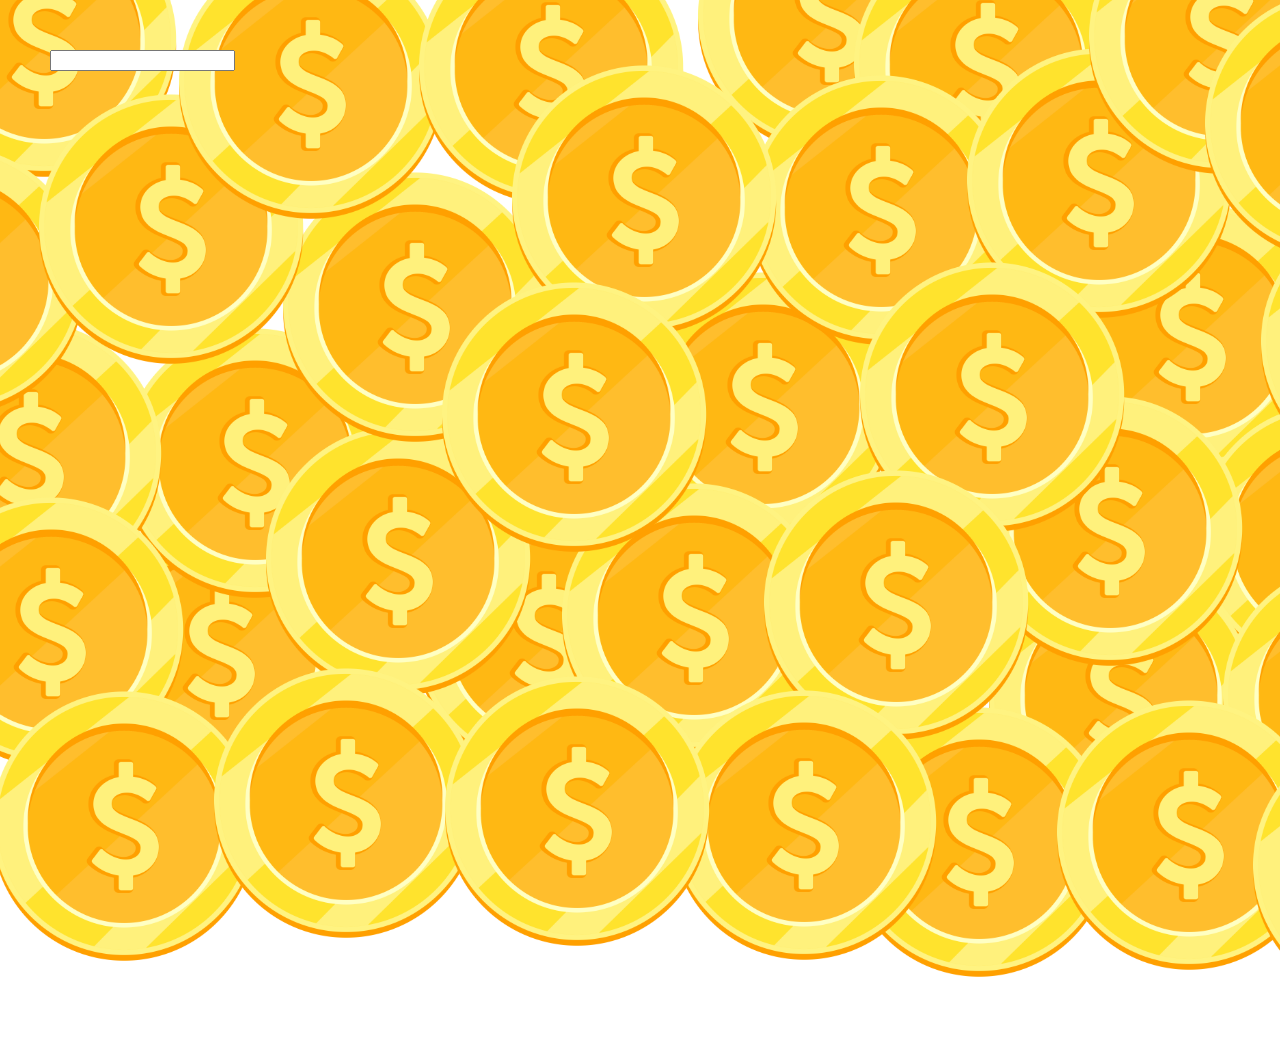
==== index.html @ 9cbcca0a "Get tancredis stuff up" ====
<!DOCTYPE html>
<html lang="en">
<head>
	<meta charset="UTF-8">
	<title>Tokens</title>
	<link rel="stylesheet" type="text/css" href="./assets/styles/style.css">
	<script type="text/javascript" src="./assets/scripts/packages/jquery.min.js"></script>
	<script type="text/javascript" src="./assets/scripts/packages/jquery-ui.min.js"></script>
	<script type="text/javascript" src="./assets/scripts/packages/anime.min.js"></script>
</head>
<body>
	<div class="container">

		<input id="input_text" type="text" name="lname">

		<h1 id="output_name" class="effect1"></h1>

		<video autoplay loop>
			<source src="./assets/videos/Liminal_Connection_Interview_lowQ.mp4" type="video/mp4">
		</video>
		<div class="tokensWrapper">
		<img src="./assets/images/token.png" alt="" class="token" id="1" style="z-index: 102; left: -4px; top: 54px;">
		<img src="./assets/images/token.png" alt="" class="token" id="2" style="z-index: 75; left: 519px; top: 443px;">
		<img src="./assets/images/token.png" alt="" class="token" id="3" style="z-index: 135; left: 1210px; top: 693px;">
		<img src="./assets/images/token.png" alt="" class="token" id="4" style="z-index: 98; left: 1275px; top: 321px;">
		<img src="./assets/images/token.png" alt="" class="token" id="5" style="z-index: 66; left: 1663px; top: 30px;">
		<img src="./assets/images/token.png" alt="" class="token" id="6" style="z-index: 114; left: 811px; top: -108px;">
		<img src="./assets/images/token.png" alt="" class="token" id="7" style="z-index: 65; left: -223px; top: 106px;">
		<img src="./assets/images/token.png" alt="" class="token" id="8" style="z-index: 96; left: 1657px; top: 414px;">
		<img src="./assets/images/token.png" alt="" class="token" id="9" style="z-index: 123; left: 1046px; top: -136px;">
		<img src="./assets/images/token.png" alt="" class="token" id="10" style="z-index: 56; left: 655px; top: -157px;">
		<img src="./assets/images/token.png" alt="" class="token" id="11" style="z-index: 126; left: 469px; top: 25px;">
		<img src="./assets/images/token.png" alt="" class="token" id="12" style="z-index: 54; left: -124px; top: 457px;">
		<img src="./assets/images/token.png" alt="" class="token" id="13" style="z-index: 103; left: 136px; top: -91px;">
		<img src="./assets/images/token.png" alt="" class="token" id="14" style="z-index: 104; left: 1545px; top: 543px;">
		<img src="./assets/images/token.png" alt="" class="token" id="15" style="z-index: 100; left: 1457px; top: 118px;">
		<img src="./assets/images/token.png" alt="" class="token" id="16" style="z-index: 50; left: 1431px; top: -112px;">
		<img src="./assets/images/token.png" alt="" class="token" id="17" style="z-index: 136; left: 1162px; top: -49px;">
		<img src="./assets/images/token.png" alt="" class="token" id="18" style="z-index: 47; left: 1218px; top: 169px;">
		<img src="./assets/images/token.png" alt="" class="token" id="19" style="z-index: 93; left: 1014px; top: 660px;">
		<img src="./assets/images/token.png" alt="" class="token" id="20" style="z-index: 133; left: 402px; top: 636px;">
		<img src="./assets/images/token.png" alt="" class="token" id="21" style="z-index: 111; left: 935px; top: 356px;">
		<img src="./assets/images/token.png" alt="" class="token" id="22" style="z-index: 120; left: 817px; top: 222px;">
		<img src="./assets/images/token.png" alt="" class="token" id="23" style="z-index: 94; left: 1399px; top: 641px;">
		<img src="./assets/images/token.png" alt="" class="token" id="24" style="z-index: 40; left: 223px; top: 386px;">
		<img src="./assets/images/token.png" alt="" class="token" id="25" style="z-index: 121; left: 721px; top: 430px;">
		<img src="./assets/images/token.png" alt="" class="token" id="26" style="z-index: 38; left: 1154px; top: 364px;">
		<img src="./assets/images/token.png" alt="" class="token" id="27" style="z-index: 32; left: 80px; top: 288px;">
		<img src="./assets/images/token.png" alt="" class="token" id="28" style="z-index: 31; left: 1016px; top: 162px;">
		<img src="./assets/images/token.png" alt="" class="token" id="29" style="z-index: 128; left: 399px; top: 242px;">
		<img src="./assets/images/token.png" alt="" class="token" id="30" style="z-index: 99; left: 1525px; top: 302px;">
		<img src="./assets/images/token.png" alt="" class="token" id="31" style="z-index: 82; left: 804px; top: 667px;">
		<img src="./assets/images/token.png" alt="" class="token" id="32" style="z-index: 36; left: -131px; top: -133px;">
		<img src="./assets/images/token.png" alt="" class="token" id="33" style="z-index: 25; left: 588px; top: 232px;">
		<img src="./assets/images/token.png" alt="" class="token" id="34" style="z-index: 87; left: 1689px; top: 642px;">
		<img src="./assets/images/token.png" alt="" class="token" id="35" style="z-index: 85; left: 1180px; top: 523px;">
		<img src="./assets/images/token.png" alt="" class="token" id="36" style="z-index: 21; left: 1674px; top: 177px;">
		<img src="./assets/images/token.png" alt="" class="token" id="37" style="z-index: 119; left: 924px; top: 8px;">
		<img src="./assets/images/token.png" alt="" class="token" id="38" style="z-index: 71; left: -51px; top: 651px;">
		<img src="./assets/images/token.png" alt="" class="token" id="39" style="z-index: 35; left: -146px; top: 281px;">
		<img src="./assets/images/token.png" alt="" class="token" id="40" style="z-index: 106; left: 171px; top: 628px;">
		<img src="./assets/images/token.png" alt="" class="token" id="41" style="z-index: 132; left: 629px; top: 650px;">
		<img src="./assets/images/token.png" alt="" class="token" id="42" style="z-index: 12; left: 1253px; top: -2px;">
		<img src="./assets/images/token.png" alt="" class="token" id="43" style="z-index: 11; left: 372px; top: 463px;">
		<img src="./assets/images/token.png" alt="" class="token" id="44" style="z-index: 125; left: 376px; top: -106px;">
		<img src="./assets/images/token.png" alt="" class="token" id="45" style="z-index: 9; left: 1373px; top: 456px;">
		<img src="./assets/images/token.png" alt="" class="token" id="46" style="z-index: 81; left: 946px; top: 523px;">
		<img src="./assets/images/token.png" alt="" class="token" id="47" style="z-index: 62; left: 240px; top: 132px;">
		<img src="./assets/images/token.png" alt="" class="token" id="48" style="z-index: 6; left: 45px; top: 478px;">
		<img src="./assets/images/token.png" alt="" class="token" id="49" style="z-index: 118; left: 706px; top: 35px;">
		<img src="./assets/images/token.png" alt="" class="token" id="50" style="z-index: 4; left: 1644px; top: -115px;">
		</div>

		<audio preload="auto" id="sound-1" src="./assets/sounds/tip_tiny.mp3" type="audio/mp3"> ... src & fallback ... </audio>
		<audio preload="auto" id="sound-2" src="./assets/sounds/tip_small.mp3" type="audio/mp3"> ... src & fallback ... </audio>
		<audio preload="auto" id="sound-3" src="./assets/sounds/tip_medium.mp3" type="audio/mp3"> ... src & fallback ... </audio>
		<audio preload="auto" id="sound-4" src="./assets/sounds/tip_large.mp3" type="audio/mp3"> ... src & fallback ... </audio>
		<audio preload="auto" id="sound-5" src="./assets/sounds/tip_huge.mp3" type="audio/mp3"> ... src & fallback ... </audio>
	</div>

	<script src="./assets/scripts/App.js"></script>
</body> 
</html>
---- assets/styles/style.css ----
body {
	font-family: sans-serif;
	margin: 0;
	padding: 0;
	overflow: hidden;
}

.container {
	width: 100%;
	height: 100%;
	overflow: hidden;
	display: flex;
	justify-content: center;
	align-items: center;
}

.container video {
	position: absolute;
	top: 0;
	left: 0;
	object-fit: cover;
	width: 100%;
	height: 100%;
	pointer-events: none;
}

img {
	position: absolute;
	top: 0;
	left:0;
	width: 350px;
}

.effect1 {
  position: absolute;
  margin: 0;
  top: 40%;
  /*transform: translateY(-50%);*/
  font-size: 6rem;
  text-transform: uppercase;
  letter-spacing: 0.1em;
  z-index: 200;
  color: black;
}

.effect1 {
  position: absolute;
  margin: 0;
  top: 40%;
  font-size: 6rem;
  text-transform: uppercase;
  letter-spacing: 0.1em;
  z-index: 200;
  color: pink;
  text-shadow: 2px 4px 5px #0000007d;
}

input {
	position: absolute;
	top: 50px;
	left: 50px;
	z-index: 200;
}
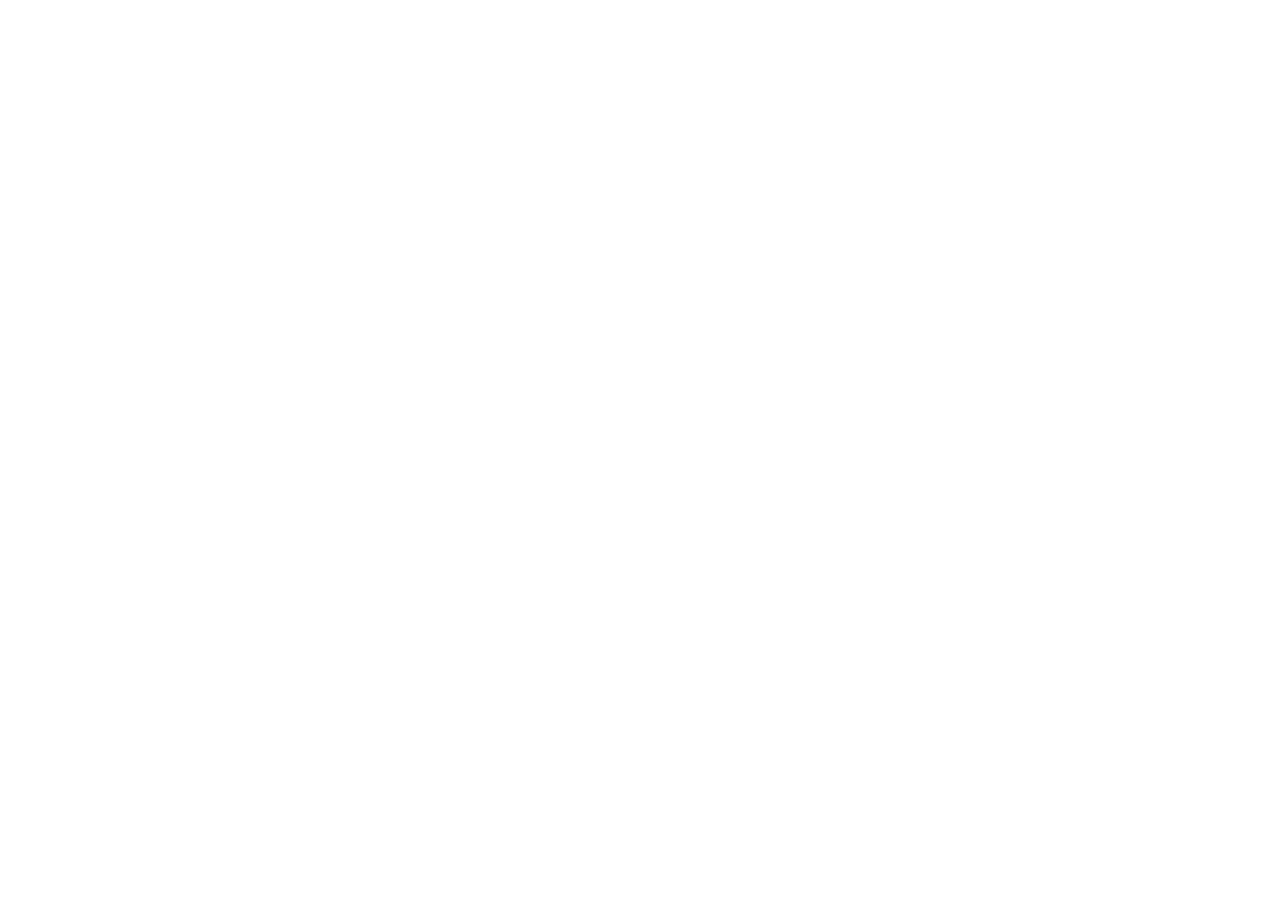
==== commit 5b31c1ce: "New version" ====
--- a/index.html
+++ b/index.html
@@ -3,81 +3,84 @@
 <head>
 	<meta charset="UTF-8">
 	<title>Tokens</title>
-	<link rel="stylesheet" type="text/css" href="./assets/styles/style.css">
-	<script type="text/javascript" src="./assets/scripts/packages/jquery.min.js"></script>
-	<script type="text/javascript" src="./assets/scripts/packages/jquery-ui.min.js"></script>
-	<script type="text/javascript" src="./assets/scripts/packages/anime.min.js"></script>
+	<link rel="stylesheet" type="text/css" href="../assets/styles/style.css">
+	<script type="text/javascript" src="../assets/scripts/packages/jquery.min.js"></script>
+	<script type="text/javascript" src="../assets/scripts/packages/jquery-ui.min.js"></script>
 </head>
 <body>
 	<div class="container">
 
-		<input id="input_text" type="text" name="lname">
+		<video id="videoDefault" autoplay loop>
+			<source src="../assets/videos/Test_Tos_Tokens.mp4" type="video/mp4">
+		</video>
 
-		<h1 id="output_name" class="effect1"></h1>
+		<video id="goalReached" pause>
+			<source src="../assets/videos/goalReached.mp4" type="video/mp4">
+		</video>
 
-		<video autoplay loop>
-			<source src="./assets/videos/Liminal_Connection_Interview_lowQ.mp4" type="video/mp4">
-		</video>
 		<div class="tokensWrapper">
-		<img src="./assets/images/token.png" alt="" class="token" id="1" style="z-index: 102; left: -4px; top: 54px;">
-		<img src="./assets/images/token.png" alt="" class="token" id="2" style="z-index: 75; left: 519px; top: 443px;">
-		<img src="./assets/images/token.png" alt="" class="token" id="3" style="z-index: 135; left: 1210px; top: 693px;">
-		<img src="./assets/images/token.png" alt="" class="token" id="4" style="z-index: 98; left: 1275px; top: 321px;">
-		<img src="./assets/images/token.png" alt="" class="token" id="5" style="z-index: 66; left: 1663px; top: 30px;">
-		<img src="./assets/images/token.png" alt="" class="token" id="6" style="z-index: 114; left: 811px; top: -108px;">
-		<img src="./assets/images/token.png" alt="" class="token" id="7" style="z-index: 65; left: -223px; top: 106px;">
-		<img src="./assets/images/token.png" alt="" class="token" id="8" style="z-index: 96; left: 1657px; top: 414px;">
-		<img src="./assets/images/token.png" alt="" class="token" id="9" style="z-index: 123; left: 1046px; top: -136px;">
-		<img src="./assets/images/token.png" alt="" class="token" id="10" style="z-index: 56; left: 655px; top: -157px;">
-		<img src="./assets/images/token.png" alt="" class="token" id="11" style="z-index: 126; left: 469px; top: 25px;">
-		<img src="./assets/images/token.png" alt="" class="token" id="12" style="z-index: 54; left: -124px; top: 457px;">
-		<img src="./assets/images/token.png" alt="" class="token" id="13" style="z-index: 103; left: 136px; top: -91px;">
-		<img src="./assets/images/token.png" alt="" class="token" id="14" style="z-index: 104; left: 1545px; top: 543px;">
-		<img src="./assets/images/token.png" alt="" class="token" id="15" style="z-index: 100; left: 1457px; top: 118px;">
-		<img src="./assets/images/token.png" alt="" class="token" id="16" style="z-index: 50; left: 1431px; top: -112px;">
-		<img src="./assets/images/token.png" alt="" class="token" id="17" style="z-index: 136; left: 1162px; top: -49px;">
-		<img src="./assets/images/token.png" alt="" class="token" id="18" style="z-index: 47; left: 1218px; top: 169px;">
-		<img src="./assets/images/token.png" alt="" class="token" id="19" style="z-index: 93; left: 1014px; top: 660px;">
-		<img src="./assets/images/token.png" alt="" class="token" id="20" style="z-index: 133; left: 402px; top: 636px;">
-		<img src="./assets/images/token.png" alt="" class="token" id="21" style="z-index: 111; left: 935px; top: 356px;">
-		<img src="./assets/images/token.png" alt="" class="token" id="22" style="z-index: 120; left: 817px; top: 222px;">
-		<img src="./assets/images/token.png" alt="" class="token" id="23" style="z-index: 94; left: 1399px; top: 641px;">
-		<img src="./assets/images/token.png" alt="" class="token" id="24" style="z-index: 40; left: 223px; top: 386px;">
-		<img src="./assets/images/token.png" alt="" class="token" id="25" style="z-index: 121; left: 721px; top: 430px;">
-		<img src="./assets/images/token.png" alt="" class="token" id="26" style="z-index: 38; left: 1154px; top: 364px;">
-		<img src="./assets/images/token.png" alt="" class="token" id="27" style="z-index: 32; left: 80px; top: 288px;">
-		<img src="./assets/images/token.png" alt="" class="token" id="28" style="z-index: 31; left: 1016px; top: 162px;">
-		<img src="./assets/images/token.png" alt="" class="token" id="29" style="z-index: 128; left: 399px; top: 242px;">
-		<img src="./assets/images/token.png" alt="" class="token" id="30" style="z-index: 99; left: 1525px; top: 302px;">
-		<img src="./assets/images/token.png" alt="" class="token" id="31" style="z-index: 82; left: 804px; top: 667px;">
-		<img src="./assets/images/token.png" alt="" class="token" id="32" style="z-index: 36; left: -131px; top: -133px;">
-		<img src="./assets/images/token.png" alt="" class="token" id="33" style="z-index: 25; left: 588px; top: 232px;">
-		<img src="./assets/images/token.png" alt="" class="token" id="34" style="z-index: 87; left: 1689px; top: 642px;">
-		<img src="./assets/images/token.png" alt="" class="token" id="35" style="z-index: 85; left: 1180px; top: 523px;">
-		<img src="./assets/images/token.png" alt="" class="token" id="36" style="z-index: 21; left: 1674px; top: 177px;">
-		<img src="./assets/images/token.png" alt="" class="token" id="37" style="z-index: 119; left: 924px; top: 8px;">
-		<img src="./assets/images/token.png" alt="" class="token" id="38" style="z-index: 71; left: -51px; top: 651px;">
-		<img src="./assets/images/token.png" alt="" class="token" id="39" style="z-index: 35; left: -146px; top: 281px;">
-		<img src="./assets/images/token.png" alt="" class="token" id="40" style="z-index: 106; left: 171px; top: 628px;">
-		<img src="./assets/images/token.png" alt="" class="token" id="41" style="z-index: 132; left: 629px; top: 650px;">
-		<img src="./assets/images/token.png" alt="" class="token" id="42" style="z-index: 12; left: 1253px; top: -2px;">
-		<img src="./assets/images/token.png" alt="" class="token" id="43" style="z-index: 11; left: 372px; top: 463px;">
-		<img src="./assets/images/token.png" alt="" class="token" id="44" style="z-index: 125; left: 376px; top: -106px;">
-		<img src="./assets/images/token.png" alt="" class="token" id="45" style="z-index: 9; left: 1373px; top: 456px;">
-		<img src="./assets/images/token.png" alt="" class="token" id="46" style="z-index: 81; left: 946px; top: 523px;">
-		<img src="./assets/images/token.png" alt="" class="token" id="47" style="z-index: 62; left: 240px; top: 132px;">
-		<img src="./assets/images/token.png" alt="" class="token" id="48" style="z-index: 6; left: 45px; top: 478px;">
-		<img src="./assets/images/token.png" alt="" class="token" id="49" style="z-index: 118; left: 706px; top: 35px;">
-		<img src="./assets/images/token.png" alt="" class="token" id="50" style="z-index: 4; left: 1644px; top: -115px;">
+			<img src="../assets/images/token.png" alt="" class="token" id="1" style="z-index: 102; left: -4px; top: 54px;">
+			<img src="../assets/images/token.png" alt="" class="token" id="2" style="z-index: 75; left: 519px; top: 443px;">
+			<img src="../assets/images/token.png" alt="" class="token" id="3" style="z-index: 135; left: 1210px; top: 693px;">
+			<img src="../assets/images/token.png" alt="" class="token" id="4" style="z-index: 98; left: 1275px; top: 321px;">
+			<img src="../assets/images/token.png" alt="" class="token" id="5" style="z-index: 66; left: 1663px; top: 30px;">
+			<img src="../assets/images/token.png" alt="" class="token" id="6" style="z-index: 114; left: 811px; top: -108px;">
+			<img src="../assets/images/token.png" alt="" class="token" id="7" style="z-index: 65; left: -223px; top: 106px;">
+			<img src="../assets/images/token.png" alt="" class="token" id="8" style="z-index: 96; left: 1657px; top: 414px;">
+			<img src="../assets/images/token.png" alt="" class="token" id="9" style="z-index: 123; left: 1046px; top: -136px;">
+			<img src="../assets/images/token.png" alt="" class="token" id="10" style="z-index: 56; left: 655px; top: -157px;">
+			<img src="../assets/images/token.png" alt="" class="token" id="11" style="z-index: 126; left: 469px; top: 25px;">
+			<img src="../assets/images/token.png" alt="" class="token" id="12" style="z-index: 54; left: -124px; top: 457px;">
+			<img src="../assets/images/token.png" alt="" class="token" id="13" style="z-index: 103; left: 136px; top: -91px;">
+			<img src="../assets/images/token.png" alt="" class="token" id="14" style="z-index: 104; left: 1545px; top: 543px;">
+			<img src="../assets/images/token.png" alt="" class="token" id="15" style="z-index: 100; left: 1457px; top: 118px;">
+			<img src="../assets/images/token.png" alt="" class="token" id="16" style="z-index: 50; left: 1431px; top: -112px;">
+			<img src="../assets/images/token.png" alt="" class="token" id="17" style="z-index: 136; left: 1162px; top: -49px;">
+			<img src="../assets/images/token.png" alt="" class="token" id="18" style="z-index: 47; left: 1218px; top: 169px;">
+			<img src="../assets/images/token.png" alt="" class="token" id="19" style="z-index: 93; left: 1014px; top: 660px;">
+			<img src="../assets/images/token.png" alt="" class="token" id="20" style="z-index: 133; left: 402px; top: 636px;">
+			<img src="../assets/images/token.png" alt="" class="token" id="21" style="z-index: 111; left: 935px; top: 356px;">
+			<img src="../assets/images/token.png" alt="" class="token" id="22" style="z-index: 120; left: 817px; top: 222px;">
+			<img src="../assets/images/token.png" alt="" class="token" id="23" style="z-index: 94; left: 1399px; top: 641px;">
+			<img src="../assets/images/token.png" alt="" class="token" id="24" style="z-index: 40; left: 223px; top: 386px;">
+			<img src="../assets/images/token.png" alt="" class="token" id="25" style="z-index: 121; left: 721px; top: 430px;">
+			<img src="../assets/images/token.png" alt="" class="token" id="26" style="z-index: 38; left: 1154px; top: 364px;">
+			<img src="../assets/images/token.png" alt="" class="token" id="27" style="z-index: 32; left: 80px; top: 288px;">
+			<img src="../assets/images/token.png" alt="" class="token" id="28" style="z-index: 31; left: 1016px; top: 162px;">
+			<img src="../assets/images/token.png" alt="" class="token" id="29" style="z-index: 128; left: 399px; top: 242px;">
+			<img src="../assets/images/token.png" alt="" class="token" id="30" style="z-index: 99; left: 1525px; top: 302px;">
+			<img src="../assets/images/token.png" alt="" class="token" id="31" style="z-index: 82; left: 804px; top: 667px;">
+			<img src="../assets/images/token.png" alt="" class="token" id="32" style="z-index: 36; left: -131px; top: -133px;">
+			<img src="../assets/images/token.png" alt="" class="token" id="33" style="z-index: 25; left: 588px; top: 232px;">
+			<img src="../assets/images/token.png" alt="" class="token" id="34" style="z-index: 87; left: 1689px; top: 642px;">
+			<img src="../assets/images/token.png" alt="" class="token" id="35" style="z-index: 85; left: 1180px; top: 523px;">
+			<img src="../assets/images/token.png" alt="" class="token" id="36" style="z-index: 21; left: 1674px; top: 177px;">
+			<img src="../assets/images/token.png" alt="" class="token" id="37" style="z-index: 119; left: 924px; top: 8px;">
+			<img src="../assets/images/token.png" alt="" class="token" id="38" style="z-index: 71; left: -51px; top: 651px;">
+			<img src="../assets/images/token.png" alt="" class="token" id="39" style="z-index: 35; left: -146px; top: 281px;">
+			<img src="../assets/images/token.png" alt="" class="token" id="40" style="z-index: 106; left: 171px; top: 628px;">
+			<img src="../assets/images/token.png" alt="" class="token" id="41" style="z-index: 132; left: 629px; top: 650px;">
+			<img src="../assets/images/token.png" alt="" class="token" id="42" style="z-index: 12; left: 1253px; top: -2px;"> 
+			<img src="../assets/images/token.png" alt="" class="token" id="43" style="z-index: 11; left: 372px; top: 463px;">
+			<img src="../assets/images/token.png" alt="" class="token" id="44" style="z-index: 125; left: 376px; top: -106px;">
+			<img src="../assets/images/token.png" alt="" class="token" id="45" style="z-index: 9; left: 1373px; top: 456px;">
+			<img src="../assets/images/token.png" alt="" class="token" id="46" style="z-index: 81; left: 946px; top: 523px;">
+			<img src="../assets/images/token.png" alt="" class="token" id="47" style="z-index: 62; left: 240px; top: 132px;">
+			<img src="../assets/images/token.png" alt="" class="token" id="48" style="z-index: 6; left: 45px; top: 478px;">
+			<img src="../assets/images/token.png" alt="" class="token" id="49" style="z-index: 118; left: 706px; top: 35px;">
+			<img src="../assets/images/token.png" alt="" class="token" id="50" style="z-index: 4; left: 1644px; top: -115px;">
 		</div>
 
-		<audio preload="auto" id="sound-1" src="./assets/sounds/tip_tiny.mp3" type="audio/mp3"> ... src & fallback ... </audio>
-		<audio preload="auto" id="sound-2" src="./assets/sounds/tip_small.mp3" type="audio/mp3"> ... src & fallback ... </audio>
-		<audio preload="auto" id="sound-3" src="./assets/sounds/tip_medium.mp3" type="audio/mp3"> ... src & fallback ... </audio>
-		<audio preload="auto" id="sound-4" src="./assets/sounds/tip_large.mp3" type="audio/mp3"> ... src & fallback ... </audio>
-		<audio preload="auto" id="sound-5" src="./assets/sounds/tip_huge.mp3" type="audio/mp3"> ... src & fallback ... </audio>
+		<div id="chat"></div>
+
+		<audio preload="auto" id="sound-1" src="../assets/sounds/tip_tiny.mp3" type="audio/mp3"> ... src & fallback ... </audio>
+		<audio preload="auto" id="sound-2" src="../assets/sounds/tip_small.mp3" type="audio/mp3"> ... src & fallback ... </audio>
+		<audio preload="auto" id="sound-3" src="../assets/sounds/tip_medium.mp3" type="audio/mp3"> ... src & fallback ... </audio>
+		<audio preload="auto" id="sound-4" src="../assets/sounds/tip_large.mp3" type="audio/mp3"> ... src & fallback ... </audio>
+		<audio preload="auto" id="sound-5" src="../assets/sounds/tip_huge.mp3" type="audio/mp3"> ... src & fallback ... </audio>
+		<audio preload="auto" id="sound-6" src="../assets/sounds/tip_show.mp3" type="audio/mp3"> ... src & fallback ... </audio>
 	</div>
 
-	<script src="./assets/scripts/App.js"></script>
+	<script src="../assets/scripts/App_full_screen.js"></script>
 </body> 
 </html>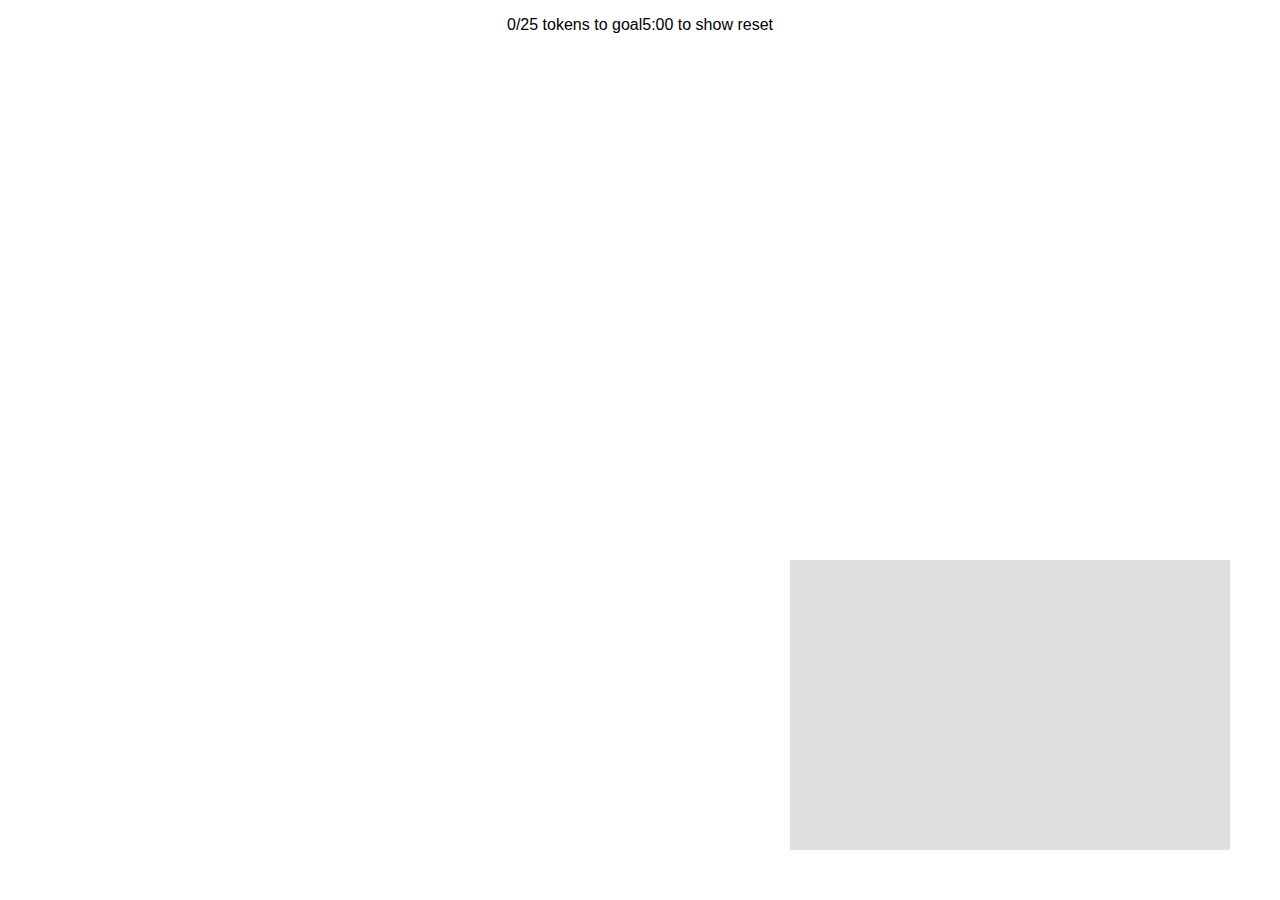
==== commit 2e130ec4: "update index/assets" ====
--- a/index.html
+++ b/index.html
@@ -15,36 +15,36 @@
 		</video>
 
 		<video id="goalReached" pause>
-			<source src="../assets/videos/goalReached.mp4" type="video/mp4">
+			<source src="../assets/videos/goalReached.mov" type="video/mov">
 		</video>
 
 		<div class="tokensWrapper">
-			<img src="../assets/images/token.png" alt="" class="token" id="1" style="z-index: 102; left: -4px; top: 54px;">
-			<img src="../assets/images/token.png" alt="" class="token" id="2" style="z-index: 75; left: 519px; top: 443px;">
-			<img src="../assets/images/token.png" alt="" class="token" id="3" style="z-index: 135; left: 1210px; top: 693px;">
-			<img src="../assets/images/token.png" alt="" class="token" id="4" style="z-index: 98; left: 1275px; top: 321px;">
-			<img src="../assets/images/token.png" alt="" class="token" id="5" style="z-index: 66; left: 1663px; top: 30px;">
-			<img src="../assets/images/token.png" alt="" class="token" id="6" style="z-index: 114; left: 811px; top: -108px;">
-			<img src="../assets/images/token.png" alt="" class="token" id="7" style="z-index: 65; left: -223px; top: 106px;">
-			<img src="../assets/images/token.png" alt="" class="token" id="8" style="z-index: 96; left: 1657px; top: 414px;">
-			<img src="../assets/images/token.png" alt="" class="token" id="9" style="z-index: 123; left: 1046px; top: -136px;">
-			<img src="../assets/images/token.png" alt="" class="token" id="10" style="z-index: 56; left: 655px; top: -157px;">
-			<img src="../assets/images/token.png" alt="" class="token" id="11" style="z-index: 126; left: 469px; top: 25px;">
-			<img src="../assets/images/token.png" alt="" class="token" id="12" style="z-index: 54; left: -124px; top: 457px;">
-			<img src="../assets/images/token.png" alt="" class="token" id="13" style="z-index: 103; left: 136px; top: -91px;">
-			<img src="../assets/images/token.png" alt="" class="token" id="14" style="z-index: 104; left: 1545px; top: 543px;">
-			<img src="../assets/images/token.png" alt="" class="token" id="15" style="z-index: 100; left: 1457px; top: 118px;">
-			<img src="../assets/images/token.png" alt="" class="token" id="16" style="z-index: 50; left: 1431px; top: -112px;">
-			<img src="../assets/images/token.png" alt="" class="token" id="17" style="z-index: 136; left: 1162px; top: -49px;">
-			<img src="../assets/images/token.png" alt="" class="token" id="18" style="z-index: 47; left: 1218px; top: 169px;">
-			<img src="../assets/images/token.png" alt="" class="token" id="19" style="z-index: 93; left: 1014px; top: 660px;">
-			<img src="../assets/images/token.png" alt="" class="token" id="20" style="z-index: 133; left: 402px; top: 636px;">
-			<img src="../assets/images/token.png" alt="" class="token" id="21" style="z-index: 111; left: 935px; top: 356px;">
-			<img src="../assets/images/token.png" alt="" class="token" id="22" style="z-index: 120; left: 817px; top: 222px;">
-			<img src="../assets/images/token.png" alt="" class="token" id="23" style="z-index: 94; left: 1399px; top: 641px;">
-			<img src="../assets/images/token.png" alt="" class="token" id="24" style="z-index: 40; left: 223px; top: 386px;">
-			<img src="../assets/images/token.png" alt="" class="token" id="25" style="z-index: 121; left: 721px; top: 430px;">
-			<img src="../assets/images/token.png" alt="" class="token" id="26" style="z-index: 38; left: 1154px; top: 364px;">
+			<img src="../assets/images/token.png" alt="" class="token ui-draggable ui-draggable-handle" id="1" style="z-index: 59; left: 100px; top: 9px;">
+			<img src="../assets/images/token.png" alt="" class="token ui-draggable ui-draggable-handle" id="2" style="z-index: 51; left: 906px; top: 261px;">
+			<img src="../assets/images/token.png" alt="" class="token ui-draggable ui-draggable-handle" id="3" style="z-index: 50; left: 688px; top: 223px;">
+			<img src="../assets/images/token.png" alt="" class="token ui-draggable ui-draggable-handle" id="4" style="z-index: 57; left: 619px; top: 402px;">
+			<img src="../assets/images/token.png" alt="" class="token ui-draggable ui-draggable-handle" id="5" style="z-index: 48; left: 1249px; top: 492px;">
+			<img src="../assets/images/token.png" alt="" class="token ui-draggable ui-draggable-handle" id="6" style="z-index: 23; left: 904px; top: 521px;">
+			<img src="../assets/images/token.png" alt="" class="token ui-draggable ui-draggable-handle" id="7" style="z-index: 22; left: 918px; top: -11px;">
+			<img src="../assets/images/token.png" alt="" class="token ui-draggable ui-draggable-handle" id="8" style="z-index: 21; left: 612px; top: 6px;">
+			<img src="../assets/images/token.png" alt="" class="token ui-draggable ui-draggable-handle" id="9" style="z-index: 58; left: 388px; top: 247px;">
+			<img src="../assets/images/token.png" alt="" class="token ui-draggable ui-draggable-handle" id="10" style="z-index: 56; left: 1451px; top: 243px;">
+			<img src="../assets/images/token.png" alt="" class="token ui-draggable ui-draggable-handle" id="11" style="z-index: 47; left: 1460px; top: 519px;">
+			<img src="../assets/images/token.png" alt="" class="token ui-draggable ui-draggable-handle" id="12" style="z-index: 38; left: 1120px; top: 661px;">
+			<img src="../assets/images/token.png" alt="" class="token ui-draggable ui-draggable-handle" id="13" style="z-index: 37; left: 449px; top: 561px;">
+			<img src="../assets/images/token.png" alt="" class="token ui-draggable ui-draggable-handle" id="14" style="z-index: 44; left: 39px; top: 259px;">
+			<img src="../assets/images/token.png" alt="" class="token ui-draggable ui-draggable-handle" id="15" style="z-index: 14; left: 1712px; top: 391px;">
+			<img src="../assets/images/token.png" alt="" class="token ui-draggable ui-draggable-handle" id="16" style="z-index: 46; left: 663px; top: 673px;">
+			<img src="../assets/images/token.png" alt="" class="token ui-draggable ui-draggable-handle" id="17" style="z-index: 54; left: 1210px; top: -5px;">
+			<img src="../assets/images/token.png" alt="" class="token ui-draggable ui-draggable-handle" id="18" style="z-index: 11; left: 1463px; top: -14px;">
+			<img src="../assets/images/token.png" alt="" class="token ui-draggable ui-draggable-handle" id="19" style="z-index: 55; left: 1649px; top: 113px;">
+			<img src="../assets/images/token.png" alt="" class="token ui-draggable ui-draggable-handle" id="20" style="z-index: 35; left: 218px; top: 419px;">
+			<img src="../assets/images/token.png" alt="" class="token ui-draggable ui-draggable-handle" id="21" style="z-index: 34; left: 16px; top: 545px;">
+			<img src="../assets/images/token.png" alt="" class="token ui-draggable ui-draggable-handle" id="22" style="z-index: 45; left: 214px; top: 666px;">
+			<img src="../assets/images/token.png" alt="" class="token ui-draggable ui-draggable-handle" id="23" style="z-index: 39; left: 1649px; top: 653px;">
+			<img src="../assets/images/token.png" alt="" class="token ui-draggable ui-draggable-handle" id="24" style="z-index: 32; left: 322px; top: -17px;">
+			<img src="../assets/images/token.png" alt="" class="token ui-draggable ui-draggable-handle" id="25" style="z-index: 53; left: 1139px; top: 189px;">
+<!-- 			<img src="../assets/images/token.png" alt="" class="token" id="26" style="z-index: 38; left: 1154px; top: 364px;">
 			<img src="../assets/images/token.png" alt="" class="token" id="27" style="z-index: 32; left: 80px; top: 288px;">
 			<img src="../assets/images/token.png" alt="" class="token" id="28" style="z-index: 31; left: 1016px; top: 162px;">
 			<img src="../assets/images/token.png" alt="" class="token" id="29" style="z-index: 128; left: 399px; top: 242px;">
@@ -68,10 +68,19 @@
 			<img src="../assets/images/token.png" alt="" class="token" id="47" style="z-index: 62; left: 240px; top: 132px;">
 			<img src="../assets/images/token.png" alt="" class="token" id="48" style="z-index: 6; left: 45px; top: 478px;">
 			<img src="../assets/images/token.png" alt="" class="token" id="49" style="z-index: 118; left: 706px; top: 35px;">
-			<img src="../assets/images/token.png" alt="" class="token" id="50" style="z-index: 4; left: 1644px; top: -115px;">
+			<img src="../assets/images/token.png" alt="" class="token" id="50" style="z-index: 4; left: 1644px; top: -115px;"> -->
 		</div>
 
 		<div id="chat"></div>
+
+		<div id="goalCounter" class="timeKeepers">
+			<p><span id="tokensAmount">0</span>/25 tokens to goal</p>
+		</div>
+		
+		<div id="goalTimer" class="timeKeepers">
+			<p><span id="timeLeft">5:00</span> to show reset</p>
+			
+		</div>
 
 		<audio preload="auto" id="sound-1" src="../assets/sounds/tip_tiny.mp3" type="audio/mp3"> ... src & fallback ... </audio>
 		<audio preload="auto" id="sound-2" src="../assets/sounds/tip_small.mp3" type="audio/mp3"> ... src & fallback ... </audio>
--- a/assets/styles/style.css
+++ b/assets/styles/style.css
@@ -0,0 +1,63 @@
+body {
+	font-family: sans-serif;
+	margin: 0;
+	padding: 0;
+	overflow: hidden;
+}
+
+.token {
+	position: absolute;
+	top: 0;
+	left:0;
+	width: 500px;
+}
+
+.container {
+	width: 100%;
+	height: 100%;
+	overflow: hidden;
+	display: flex;
+	justify-content: center;
+	align-items: center;
+}
+
+.container video {
+	position: absolute;
+	top: 0;
+	left: 0;
+	object-fit: cover;
+	width: 100%;
+	height: 100%;
+	pointer-events: none;
+}
+
+#chat {
+	width: 400px;
+	height: 250px;
+	z-index: 201;
+	position: absolute;
+	bottom: 50px;
+	right: 50px;
+	overflow: scroll;
+    padding: 20px;
+    background-color: #00000020;
+}
+
+.comment_box {
+	font-size: 14px;
+	font-family: Tahoma, Arial, Helvetica, sans-serif; 
+	box-sizing: border-box; 
+	padding: 1px 5px;
+}
+
+
+#videoDefault {
+	z-index: 0;
+}
+
+#goalReached {
+	visibility: hidden;
+	z-index: 1;
+}
+
+
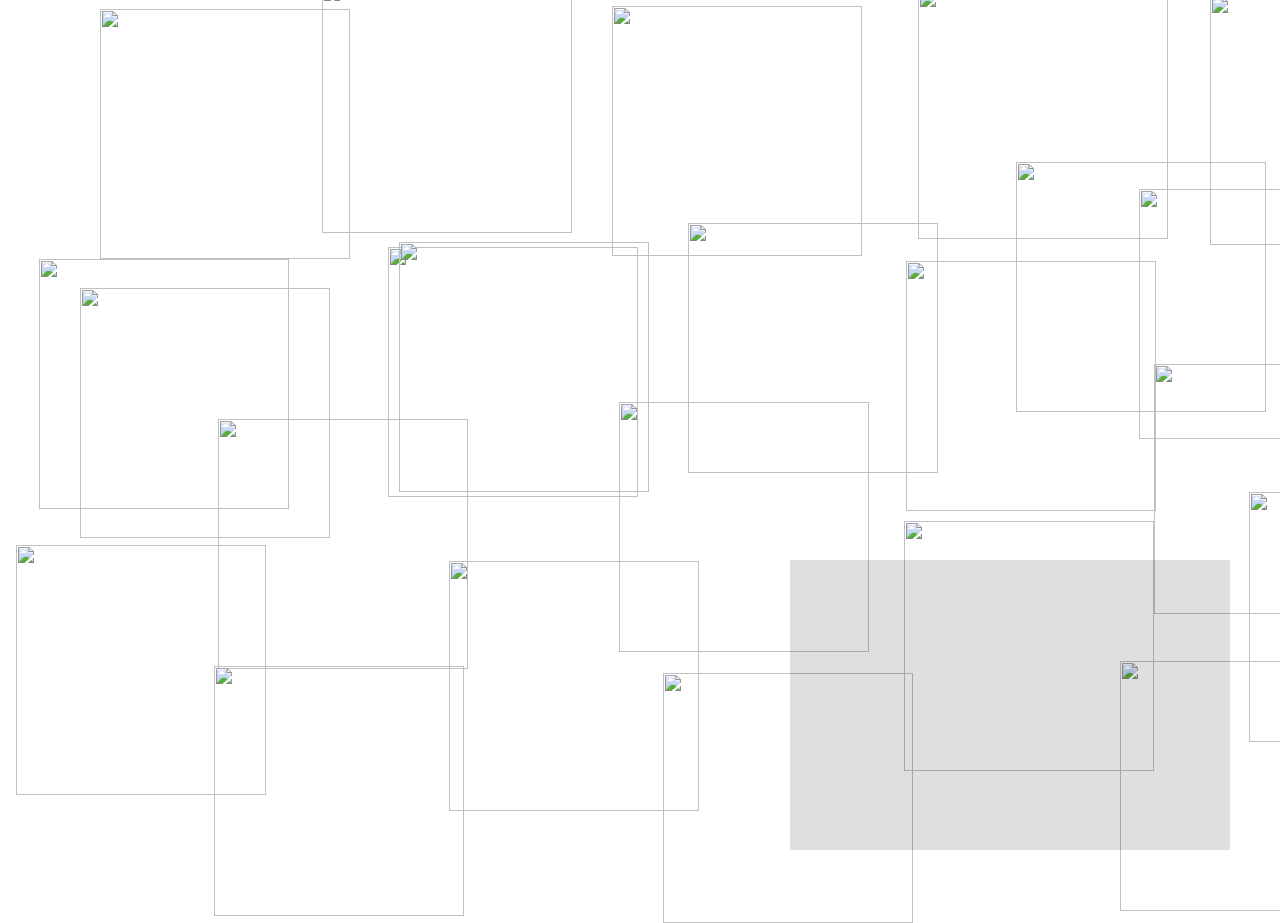
==== commit 66801b76: "updated version" ====
--- a/index.html
+++ b/index.html
@@ -3,93 +3,93 @@
 <head>
 	<meta charset="UTF-8">
 	<title>Tokens</title>
-	<link rel="stylesheet" type="text/css" href="../assets/styles/style.css">
-	<script type="text/javascript" src="../assets/scripts/packages/jquery.min.js"></script>
-	<script type="text/javascript" src="../assets/scripts/packages/jquery-ui.min.js"></script>
+	<link rel="stylesheet" type="text/css" href="./assets/styles/style.css">
+	<script type="text/javascript" src="./assets/scripts/packages/jquery.min.js"></script>
+	<script type="text/javascript" src="./assets/scripts/packages/jquery-ui.min.js"></script>
 </head>
 <body>
 	<div class="container">
 
 		<video id="videoDefault" autoplay loop>
-			<source src="../assets/videos/Test_Tos_Tokens.mp4" type="video/mp4">
+			<source src="./assets/videos/Tos_Tokens.mp4" type="video/mp4">
 		</video>
 
 		<video id="goalReached" pause>
-			<source src="../assets/videos/goalReached.mov" type="video/mov">
+			<source src="./assets/videos/goalReached.mp4" type="video/mp4">
 		</video>
 
 		<div class="tokensWrapper">
-			<img src="../assets/images/token.png" alt="" class="token ui-draggable ui-draggable-handle" id="1" style="z-index: 59; left: 100px; top: 9px;">
-			<img src="../assets/images/token.png" alt="" class="token ui-draggable ui-draggable-handle" id="2" style="z-index: 51; left: 906px; top: 261px;">
-			<img src="../assets/images/token.png" alt="" class="token ui-draggable ui-draggable-handle" id="3" style="z-index: 50; left: 688px; top: 223px;">
-			<img src="../assets/images/token.png" alt="" class="token ui-draggable ui-draggable-handle" id="4" style="z-index: 57; left: 619px; top: 402px;">
-			<img src="../assets/images/token.png" alt="" class="token ui-draggable ui-draggable-handle" id="5" style="z-index: 48; left: 1249px; top: 492px;">
-			<img src="../assets/images/token.png" alt="" class="token ui-draggable ui-draggable-handle" id="6" style="z-index: 23; left: 904px; top: 521px;">
-			<img src="../assets/images/token.png" alt="" class="token ui-draggable ui-draggable-handle" id="7" style="z-index: 22; left: 918px; top: -11px;">
-			<img src="../assets/images/token.png" alt="" class="token ui-draggable ui-draggable-handle" id="8" style="z-index: 21; left: 612px; top: 6px;">
-			<img src="../assets/images/token.png" alt="" class="token ui-draggable ui-draggable-handle" id="9" style="z-index: 58; left: 388px; top: 247px;">
-			<img src="../assets/images/token.png" alt="" class="token ui-draggable ui-draggable-handle" id="10" style="z-index: 56; left: 1451px; top: 243px;">
-			<img src="../assets/images/token.png" alt="" class="token ui-draggable ui-draggable-handle" id="11" style="z-index: 47; left: 1460px; top: 519px;">
-			<img src="../assets/images/token.png" alt="" class="token ui-draggable ui-draggable-handle" id="12" style="z-index: 38; left: 1120px; top: 661px;">
-			<img src="../assets/images/token.png" alt="" class="token ui-draggable ui-draggable-handle" id="13" style="z-index: 37; left: 449px; top: 561px;">
-			<img src="../assets/images/token.png" alt="" class="token ui-draggable ui-draggable-handle" id="14" style="z-index: 44; left: 39px; top: 259px;">
-			<img src="../assets/images/token.png" alt="" class="token ui-draggable ui-draggable-handle" id="15" style="z-index: 14; left: 1712px; top: 391px;">
-			<img src="../assets/images/token.png" alt="" class="token ui-draggable ui-draggable-handle" id="16" style="z-index: 46; left: 663px; top: 673px;">
-			<img src="../assets/images/token.png" alt="" class="token ui-draggable ui-draggable-handle" id="17" style="z-index: 54; left: 1210px; top: -5px;">
-			<img src="../assets/images/token.png" alt="" class="token ui-draggable ui-draggable-handle" id="18" style="z-index: 11; left: 1463px; top: -14px;">
-			<img src="../assets/images/token.png" alt="" class="token ui-draggable ui-draggable-handle" id="19" style="z-index: 55; left: 1649px; top: 113px;">
-			<img src="../assets/images/token.png" alt="" class="token ui-draggable ui-draggable-handle" id="20" style="z-index: 35; left: 218px; top: 419px;">
-			<img src="../assets/images/token.png" alt="" class="token ui-draggable ui-draggable-handle" id="21" style="z-index: 34; left: 16px; top: 545px;">
-			<img src="../assets/images/token.png" alt="" class="token ui-draggable ui-draggable-handle" id="22" style="z-index: 45; left: 214px; top: 666px;">
-			<img src="../assets/images/token.png" alt="" class="token ui-draggable ui-draggable-handle" id="23" style="z-index: 39; left: 1649px; top: 653px;">
-			<img src="../assets/images/token.png" alt="" class="token ui-draggable ui-draggable-handle" id="24" style="z-index: 32; left: 322px; top: -17px;">
-			<img src="../assets/images/token.png" alt="" class="token ui-draggable ui-draggable-handle" id="25" style="z-index: 53; left: 1139px; top: 189px;">
-<!-- 			<img src="../assets/images/token.png" alt="" class="token" id="26" style="z-index: 38; left: 1154px; top: 364px;">
-			<img src="../assets/images/token.png" alt="" class="token" id="27" style="z-index: 32; left: 80px; top: 288px;">
-			<img src="../assets/images/token.png" alt="" class="token" id="28" style="z-index: 31; left: 1016px; top: 162px;">
-			<img src="../assets/images/token.png" alt="" class="token" id="29" style="z-index: 128; left: 399px; top: 242px;">
-			<img src="../assets/images/token.png" alt="" class="token" id="30" style="z-index: 99; left: 1525px; top: 302px;">
-			<img src="../assets/images/token.png" alt="" class="token" id="31" style="z-index: 82; left: 804px; top: 667px;">
-			<img src="../assets/images/token.png" alt="" class="token" id="32" style="z-index: 36; left: -131px; top: -133px;">
-			<img src="../assets/images/token.png" alt="" class="token" id="33" style="z-index: 25; left: 588px; top: 232px;">
-			<img src="../assets/images/token.png" alt="" class="token" id="34" style="z-index: 87; left: 1689px; top: 642px;">
-			<img src="../assets/images/token.png" alt="" class="token" id="35" style="z-index: 85; left: 1180px; top: 523px;">
-			<img src="../assets/images/token.png" alt="" class="token" id="36" style="z-index: 21; left: 1674px; top: 177px;">
-			<img src="../assets/images/token.png" alt="" class="token" id="37" style="z-index: 119; left: 924px; top: 8px;">
-			<img src="../assets/images/token.png" alt="" class="token" id="38" style="z-index: 71; left: -51px; top: 651px;">
-			<img src="../assets/images/token.png" alt="" class="token" id="39" style="z-index: 35; left: -146px; top: 281px;">
-			<img src="../assets/images/token.png" alt="" class="token" id="40" style="z-index: 106; left: 171px; top: 628px;">
-			<img src="../assets/images/token.png" alt="" class="token" id="41" style="z-index: 132; left: 629px; top: 650px;">
-			<img src="../assets/images/token.png" alt="" class="token" id="42" style="z-index: 12; left: 1253px; top: -2px;"> 
-			<img src="../assets/images/token.png" alt="" class="token" id="43" style="z-index: 11; left: 372px; top: 463px;">
-			<img src="../assets/images/token.png" alt="" class="token" id="44" style="z-index: 125; left: 376px; top: -106px;">
-			<img src="../assets/images/token.png" alt="" class="token" id="45" style="z-index: 9; left: 1373px; top: 456px;">
-			<img src="../assets/images/token.png" alt="" class="token" id="46" style="z-index: 81; left: 946px; top: 523px;">
-			<img src="../assets/images/token.png" alt="" class="token" id="47" style="z-index: 62; left: 240px; top: 132px;">
-			<img src="../assets/images/token.png" alt="" class="token" id="48" style="z-index: 6; left: 45px; top: 478px;">
-			<img src="../assets/images/token.png" alt="" class="token" id="49" style="z-index: 118; left: 706px; top: 35px;">
-			<img src="../assets/images/token.png" alt="" class="token" id="50" style="z-index: 4; left: 1644px; top: -115px;"> -->
+			<img src="./assets/images/token.png" alt="" class="token ui-draggable ui-draggable-handle" id="1" style="z-index: 59; left: 100px; top: 9px;">
+			<img src="./assets/images/token.png" alt="" class="token ui-draggable ui-draggable-handle" id="2" style="z-index: 51; left: 906px; top: 261px;">
+			<img src="./assets/images/token.png" alt="" class="token ui-draggable ui-draggable-handle" id="3" style="z-index: 50; left: 688px; top: 223px;">
+			<img src="./assets/images/token.png" alt="" class="token ui-draggable ui-draggable-handle" id="4" style="z-index: 57; left: 619px; top: 402px;">
+			<img src="./assets/images/token.png" alt="" class="token ui-draggable ui-draggable-handle" id="5" style="z-index: 48; left: 1249px; top: 492px;">
+			<img src="./assets/images/token.png" alt="" class="token ui-draggable ui-draggable-handle" id="6" style="z-index: 23; left: 904px; top: 521px;">
+			<img src="./assets/images/token.png" alt="" class="token ui-draggable ui-draggable-handle" id="7" style="z-index: 22; left: 918px; top: -11px;">
+			<img src="./assets/images/token.png" alt="" class="token ui-draggable ui-draggable-handle" id="8" style="z-index: 21; left: 612px; top: 6px;">
+			<img src="./assets/images/token.png" alt="" class="token ui-draggable ui-draggable-handle" id="9" style="z-index: 58; left: 388px; top: 247px;">
+			<img src="./assets/images/token.png" alt="" class="token ui-draggable ui-draggable-handle" id="10" style="z-index: 56; left: 1451px; top: 243px;">
+			<img src="./assets/images/token.png" alt="" class="token ui-draggable ui-draggable-handle" id="11" style="z-index: 47; left: 1460px; top: 519px;">
+			<img src="./assets/images/token.png" alt="" class="token ui-draggable ui-draggable-handle" id="12" style="z-index: 38; left: 1120px; top: 661px;">
+			<img src="./assets/images/token.png" alt="" class="token ui-draggable ui-draggable-handle" id="13" style="z-index: 37; left: 449px; top: 561px;">
+			<img src="./assets/images/token.png" alt="" class="token ui-draggable ui-draggable-handle" id="14" style="z-index: 44; left: 39px; top: 259px;">
+			<img src="./assets/images/token.png" alt="" class="token ui-draggable ui-draggable-handle" id="15" style="z-index: 14; left: 1712px; top: 391px;">
+			<img src="./assets/images/token.png" alt="" class="token ui-draggable ui-draggable-handle" id="16" style="z-index: 46; left: 663px; top: 673px;">
+			<img src="./assets/images/token.png" alt="" class="token ui-draggable ui-draggable-handle" id="17" style="z-index: 54; left: 1210px; top: -5px;">
+			<img src="./assets/images/token.png" alt="" class="token ui-draggable ui-draggable-handle" id="18" style="z-index: 11; left: 1463px; top: -14px;">
+			<img src="./assets/images/token.png" alt="" class="token ui-draggable ui-draggable-handle" id="19" style="z-index: 55; left: 1649px; top: 113px;">
+			<img src="./assets/images/token.png" alt="" class="token ui-draggable ui-draggable-handle" id="20" style="z-index: 35; left: 218px; top: 419px;">
+			<img src="./assets/images/token.png" alt="" class="token ui-draggable ui-draggable-handle" id="21" style="z-index: 34; left: 16px; top: 545px;">
+			<img src="./assets/images/token.png" alt="" class="token ui-draggable ui-draggable-handle" id="22" style="z-index: 45; left: 214px; top: 666px;">
+			<img src="./assets/images/token.png" alt="" class="token ui-draggable ui-draggable-handle" id="23" style="z-index: 39; left: 1649px; top: 653px;">
+			<img src="./assets/images/token.png" alt="" class="token ui-draggable ui-draggable-handle" id="24" style="z-index: 32; left: 322px; top: -17px;">
+			<img src="./assets/images/token.png" alt="" class="token ui-draggable ui-draggable-handle" id="25" style="z-index: 53; left: 1139px; top: 189px;">
+			<img src="./assets/images/token.png" alt="" class="token" id="26" style="z-index: 38; left: 1154px; top: 364px;">
+			<img src="./assets/images/token.png" alt="" class="token" id="27" style="z-index: 32; left: 80px; top: 288px;">
+			<img src="./assets/images/token.png" alt="" class="token" id="28" style="z-index: 31; left: 1016px; top: 162px;">
+			<img src="./assets/images/token.png" alt="" class="token" id="29" style="z-index: 128; left: 399px; top: 242px;">
+			<img src="./assets/images/token.png" alt="" class="token" id="30" style="z-index: 99; left: 1525px; top: 302px;">
+			<!-- <img src="./assets/images/token.png" alt="" class="token" id="31" style="z-index: 82; left: 804px; top: 667px;">
+			<img src="./assets/images/token.png" alt="" class="token" id="32" style="z-index: 36; left: -131px; top: -133px;">
+			<img src="./assets/images/token.png" alt="" class="token" id="33" style="z-index: 25; left: 588px; top: 232px;">
+			<img src="./assets/images/token.png" alt="" class="token" id="34" style="z-index: 87; left: 1689px; top: 642px;">
+			<img src="./assets/images/token.png" alt="" class="token" id="35" style="z-index: 85; left: 1180px; top: 523px;">
+			<img src="./assets/images/token.png" alt="" class="token" id="36" style="z-index: 21; left: 1674px; top: 177px;">
+			<img src="./assets/images/token.png" alt="" class="token" id="37" style="z-index: 119; left: 924px; top: 8px;">
+			<img src="./assets/images/token.png" alt="" class="token" id="38" style="z-index: 71; left: -51px; top: 651px;">
+			<img src="./assets/images/token.png" alt="" class="token" id="39" style="z-index: 35; left: -146px; top: 281px;">
+			<img src="./assets/images/token.png" alt="" class="token" id="40" style="z-index: 106; left: 171px; top: 628px;">
+			<img src="./assets/images/token.png" alt="" class="token" id="41" style="z-index: 132; left: 629px; top: 650px;">
+			<img src="./assets/images/token.png" alt="" class="token" id="42" style="z-index: 12; left: 1253px; top: -2px;"> 
+			<img src="./assets/images/token.png" alt="" class="token" id="43" style="z-index: 11; left: 372px; top: 463px;">
+			<img src="./assets/images/token.png" alt="" class="token" id="44" style="z-index: 125; left: 376px; top: -106px;">
+			<img src="./assets/images/token.png" alt="" class="token" id="45" style="z-index: 9; left: 1373px; top: 456px;">
+			<img src="./assets/images/token.png" alt="" class="token" id="46" style="z-index: 81; left: 946px; top: 523px;">
+			<img src="./assets/images/token.png" alt="" class="token" id="47" style="z-index: 62; left: 240px; top: 132px;">
+			<img src="./assets/images/token.png" alt="" class="token" id="48" style="z-index: 6; left: 45px; top: 478px;">
+			<img src="./assets/images/token.png" alt="" class="token" id="49" style="z-index: 118; left: 706px; top: 35px;">
+			<img src="./assets/images/token.png" alt="" class="token" id="50" style="z-index: 4; left: 1644px; top: -115px;"> -->
 		</div>
 
 		<div id="chat"></div>
-
-		<div id="goalCounter" class="timeKeepers">
+		<div id="whiteOverlay" class="overlay"></div>
+<!-- 	<div id="goalCounter" class="timeKeepers">
 			<p><span id="tokensAmount">0</span>/25 tokens to goal</p>
-		</div>
+		</div> -->
 		
 		<div id="goalTimer" class="timeKeepers">
 			<p><span id="timeLeft">5:00</span> to show reset</p>
 			
 		</div>
 
-		<audio preload="auto" id="sound-1" src="../assets/sounds/tip_tiny.mp3" type="audio/mp3"> ... src & fallback ... </audio>
-		<audio preload="auto" id="sound-2" src="../assets/sounds/tip_small.mp3" type="audio/mp3"> ... src & fallback ... </audio>
-		<audio preload="auto" id="sound-3" src="../assets/sounds/tip_medium.mp3" type="audio/mp3"> ... src & fallback ... </audio>
-		<audio preload="auto" id="sound-4" src="../assets/sounds/tip_large.mp3" type="audio/mp3"> ... src & fallback ... </audio>
-		<audio preload="auto" id="sound-5" src="../assets/sounds/tip_huge.mp3" type="audio/mp3"> ... src & fallback ... </audio>
-		<audio preload="auto" id="sound-6" src="../assets/sounds/tip_show.mp3" type="audio/mp3"> ... src & fallback ... </audio>
+		<audio preload="auto" id="sound-1" src="./assets/sounds/tip_tiny.mp3" type="audio/mp3"> ... src & fallback ... </audio>
+		<audio preload="auto" id="sound-2" src="./assets/sounds/tip_small.mp3" type="audio/mp3"> ... src & fallback ... </audio>
+		<audio preload="auto" id="sound-3" src="./assets/sounds/tip_medium.mp3" type="audio/mp3"> ... src & fallback ... </audio>
+		<audio preload="auto" id="sound-4" src="./assets/sounds/tip_large.mp3" type="audio/mp3"> ... src & fallback ... </audio>
+		<audio preload="auto" id="sound-5" src="./assets/sounds/tip_huge.mp3" type="audio/mp3"> ... src & fallback ... </audio>
+		<audio preload="auto" id="sound-6" src="./assets/sounds/tip_show.mp3" type="audio/mp3"> ... src & fallback ... </audio>
 	</div>
 
-	<script src="../assets/scripts/App_full_screen.js"></script>
+	<script src="./assets/scripts/App_full_screen.js"></script>
 </body> 
 </html>--- a/assets/styles/style.css
+++ b/assets/styles/style.css
@@ -9,7 +9,8 @@
 	position: absolute;
 	top: 0;
 	left:0;
-	width: 500px;
+	width: 250px;
+	height: 250px;
 }
 
 .container {
@@ -38,7 +39,8 @@
 	position: absolute;
 	bottom: 50px;
 	right: 50px;
-	overflow: scroll;
+	overflow-y: scroll;
+	overflow-x: hidden;
     padding: 20px;
     background-color: #00000020;
 }
@@ -60,4 +62,58 @@
 	z-index: 1;
 }
 
+.timeKeepers {
+	color: white;
+	position: absolute;
+	z-index: 200;
+	font-weight: bold;
+	font-size: 25px;
+}
 
+.timeKeepers p {
+	margin: 0;
+	padding: 0;
+}
+
+
+#goalCounter {
+	font-family: Tahoma, Arial, Helvetica, sans-serif; 
+	bottom: 50px;
+	left: 50px;
+}
+
+#goalTimer {
+	bottom: 50px;
+	left: 50px;
+	visibility: hidden;
+}
+
+.overlay {
+	position: absolute;
+	top: 0;
+	left: 0;
+	object-fit: cover;
+	width: 100%;
+	height: 100%;
+	z-index: 201;
+}
+
+#overlayGif{
+	position: absolute;
+	top: 50%;
+	transform: translateY(-50%);
+}
+
+#whiteOverlay{
+	z-index: 200;
+	background-color: rgba(255,255,255,0);
+}
+
+.toWhite{
+	-webkit-transition: 5s ease-in;
+  -moz-transition: 5s ease-in;
+  -ms-transition: 5s ease-in;
+  -o-transition: 5s ease-in;
+  transition: 5s ease-in;
+	background-color: rgba(255,255,255,1) !important;
+}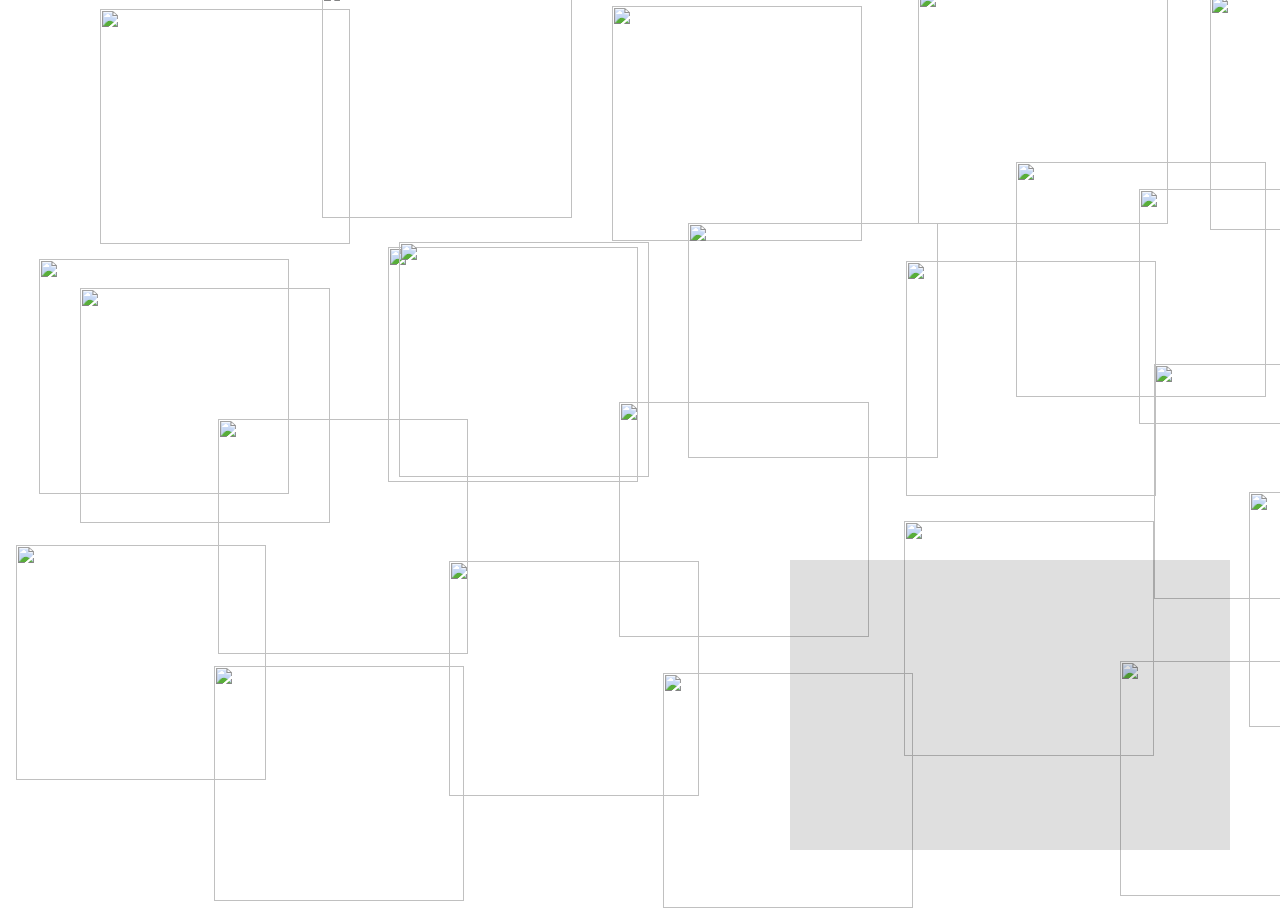
==== commit c9ddae09: "new token new size" ====
--- a/index.html
+++ b/index.html
@@ -19,56 +19,56 @@
 		</video>
 
 		<div class="tokensWrapper">
-			<img src="./assets/images/token.png" alt="" class="token ui-draggable ui-draggable-handle" id="1" style="z-index: 59; left: 100px; top: 9px;">
-			<img src="./assets/images/token.png" alt="" class="token ui-draggable ui-draggable-handle" id="2" style="z-index: 51; left: 906px; top: 261px;">
-			<img src="./assets/images/token.png" alt="" class="token ui-draggable ui-draggable-handle" id="3" style="z-index: 50; left: 688px; top: 223px;">
-			<img src="./assets/images/token.png" alt="" class="token ui-draggable ui-draggable-handle" id="4" style="z-index: 57; left: 619px; top: 402px;">
-			<img src="./assets/images/token.png" alt="" class="token ui-draggable ui-draggable-handle" id="5" style="z-index: 48; left: 1249px; top: 492px;">
-			<img src="./assets/images/token.png" alt="" class="token ui-draggable ui-draggable-handle" id="6" style="z-index: 23; left: 904px; top: 521px;">
-			<img src="./assets/images/token.png" alt="" class="token ui-draggable ui-draggable-handle" id="7" style="z-index: 22; left: 918px; top: -11px;">
-			<img src="./assets/images/token.png" alt="" class="token ui-draggable ui-draggable-handle" id="8" style="z-index: 21; left: 612px; top: 6px;">
-			<img src="./assets/images/token.png" alt="" class="token ui-draggable ui-draggable-handle" id="9" style="z-index: 58; left: 388px; top: 247px;">
-			<img src="./assets/images/token.png" alt="" class="token ui-draggable ui-draggable-handle" id="10" style="z-index: 56; left: 1451px; top: 243px;">
-			<img src="./assets/images/token.png" alt="" class="token ui-draggable ui-draggable-handle" id="11" style="z-index: 47; left: 1460px; top: 519px;">
-			<img src="./assets/images/token.png" alt="" class="token ui-draggable ui-draggable-handle" id="12" style="z-index: 38; left: 1120px; top: 661px;">
-			<img src="./assets/images/token.png" alt="" class="token ui-draggable ui-draggable-handle" id="13" style="z-index: 37; left: 449px; top: 561px;">
-			<img src="./assets/images/token.png" alt="" class="token ui-draggable ui-draggable-handle" id="14" style="z-index: 44; left: 39px; top: 259px;">
-			<img src="./assets/images/token.png" alt="" class="token ui-draggable ui-draggable-handle" id="15" style="z-index: 14; left: 1712px; top: 391px;">
-			<img src="./assets/images/token.png" alt="" class="token ui-draggable ui-draggable-handle" id="16" style="z-index: 46; left: 663px; top: 673px;">
-			<img src="./assets/images/token.png" alt="" class="token ui-draggable ui-draggable-handle" id="17" style="z-index: 54; left: 1210px; top: -5px;">
-			<img src="./assets/images/token.png" alt="" class="token ui-draggable ui-draggable-handle" id="18" style="z-index: 11; left: 1463px; top: -14px;">
-			<img src="./assets/images/token.png" alt="" class="token ui-draggable ui-draggable-handle" id="19" style="z-index: 55; left: 1649px; top: 113px;">
-			<img src="./assets/images/token.png" alt="" class="token ui-draggable ui-draggable-handle" id="20" style="z-index: 35; left: 218px; top: 419px;">
-			<img src="./assets/images/token.png" alt="" class="token ui-draggable ui-draggable-handle" id="21" style="z-index: 34; left: 16px; top: 545px;">
-			<img src="./assets/images/token.png" alt="" class="token ui-draggable ui-draggable-handle" id="22" style="z-index: 45; left: 214px; top: 666px;">
-			<img src="./assets/images/token.png" alt="" class="token ui-draggable ui-draggable-handle" id="23" style="z-index: 39; left: 1649px; top: 653px;">
-			<img src="./assets/images/token.png" alt="" class="token ui-draggable ui-draggable-handle" id="24" style="z-index: 32; left: 322px; top: -17px;">
-			<img src="./assets/images/token.png" alt="" class="token ui-draggable ui-draggable-handle" id="25" style="z-index: 53; left: 1139px; top: 189px;">
-			<img src="./assets/images/token.png" alt="" class="token" id="26" style="z-index: 38; left: 1154px; top: 364px;">
-			<img src="./assets/images/token.png" alt="" class="token" id="27" style="z-index: 32; left: 80px; top: 288px;">
-			<img src="./assets/images/token.png" alt="" class="token" id="28" style="z-index: 31; left: 1016px; top: 162px;">
-			<img src="./assets/images/token.png" alt="" class="token" id="29" style="z-index: 128; left: 399px; top: 242px;">
-			<img src="./assets/images/token.png" alt="" class="token" id="30" style="z-index: 99; left: 1525px; top: 302px;">
-			<!-- <img src="./assets/images/token.png" alt="" class="token" id="31" style="z-index: 82; left: 804px; top: 667px;">
-			<img src="./assets/images/token.png" alt="" class="token" id="32" style="z-index: 36; left: -131px; top: -133px;">
-			<img src="./assets/images/token.png" alt="" class="token" id="33" style="z-index: 25; left: 588px; top: 232px;">
-			<img src="./assets/images/token.png" alt="" class="token" id="34" style="z-index: 87; left: 1689px; top: 642px;">
-			<img src="./assets/images/token.png" alt="" class="token" id="35" style="z-index: 85; left: 1180px; top: 523px;">
-			<img src="./assets/images/token.png" alt="" class="token" id="36" style="z-index: 21; left: 1674px; top: 177px;">
-			<img src="./assets/images/token.png" alt="" class="token" id="37" style="z-index: 119; left: 924px; top: 8px;">
-			<img src="./assets/images/token.png" alt="" class="token" id="38" style="z-index: 71; left: -51px; top: 651px;">
-			<img src="./assets/images/token.png" alt="" class="token" id="39" style="z-index: 35; left: -146px; top: 281px;">
-			<img src="./assets/images/token.png" alt="" class="token" id="40" style="z-index: 106; left: 171px; top: 628px;">
-			<img src="./assets/images/token.png" alt="" class="token" id="41" style="z-index: 132; left: 629px; top: 650px;">
-			<img src="./assets/images/token.png" alt="" class="token" id="42" style="z-index: 12; left: 1253px; top: -2px;"> 
-			<img src="./assets/images/token.png" alt="" class="token" id="43" style="z-index: 11; left: 372px; top: 463px;">
-			<img src="./assets/images/token.png" alt="" class="token" id="44" style="z-index: 125; left: 376px; top: -106px;">
-			<img src="./assets/images/token.png" alt="" class="token" id="45" style="z-index: 9; left: 1373px; top: 456px;">
-			<img src="./assets/images/token.png" alt="" class="token" id="46" style="z-index: 81; left: 946px; top: 523px;">
-			<img src="./assets/images/token.png" alt="" class="token" id="47" style="z-index: 62; left: 240px; top: 132px;">
-			<img src="./assets/images/token.png" alt="" class="token" id="48" style="z-index: 6; left: 45px; top: 478px;">
-			<img src="./assets/images/token.png" alt="" class="token" id="49" style="z-index: 118; left: 706px; top: 35px;">
-			<img src="./assets/images/token.png" alt="" class="token" id="50" style="z-index: 4; left: 1644px; top: -115px;"> -->
+			<img src="./assets/images/token_small.png" alt="" class="token ui-draggable ui-draggable-handle" id="1" style="z-index: 59; left: 100px; top: 9px;">
+			<img src="./assets/images/token_small.png" alt="" class="token ui-draggable ui-draggable-handle" id="2" style="z-index: 51; left: 906px; top: 261px;">
+			<img src="./assets/images/token_small.png" alt="" class="token ui-draggable ui-draggable-handle" id="3" style="z-index: 50; left: 688px; top: 223px;">
+			<img src="./assets/images/token_small.png" alt="" class="token ui-draggable ui-draggable-handle" id="4" style="z-index: 57; left: 619px; top: 402px;">
+			<img src="./assets/images/token_small.png" alt="" class="token ui-draggable ui-draggable-handle" id="5" style="z-index: 48; left: 1249px; top: 492px;">
+			<img src="./assets/images/token_small.png" alt="" class="token ui-draggable ui-draggable-handle" id="6" style="z-index: 23; left: 904px; top: 521px;">
+			<img src="./assets/images/token_small.png" alt="" class="token ui-draggable ui-draggable-handle" id="7" style="z-index: 22; left: 918px; top: -11px;">
+			<img src="./assets/images/token_small.png" alt="" class="token ui-draggable ui-draggable-handle" id="8" style="z-index: 21; left: 612px; top: 6px;">
+			<img src="./assets/images/token_small.png" alt="" class="token ui-draggable ui-draggable-handle" id="9" style="z-index: 58; left: 388px; top: 247px;">
+			<img src="./assets/images/token_small.png" alt="" class="token ui-draggable ui-draggable-handle" id="10" style="z-index: 56; left: 1451px; top: 243px;">
+			<img src="./assets/images/token_small.png" alt="" class="token ui-draggable ui-draggable-handle" id="11" style="z-index: 47; left: 1460px; top: 519px;">
+			<img src="./assets/images/token_small.png" alt="" class="token ui-draggable ui-draggable-handle" id="12" style="z-index: 38; left: 1120px; top: 661px;">
+			<img src="./assets/images/token_small.png" alt="" class="token ui-draggable ui-draggable-handle" id="13" style="z-index: 37; left: 449px; top: 561px;">
+			<img src="./assets/images/token_small.png" alt="" class="token ui-draggable ui-draggable-handle" id="14" style="z-index: 44; left: 39px; top: 259px;">
+			<img src="./assets/images/token_small.png" alt="" class="token ui-draggable ui-draggable-handle" id="15" style="z-index: 14; left: 1712px; top: 391px;">
+			<img src="./assets/images/token_small.png" alt="" class="token ui-draggable ui-draggable-handle" id="16" style="z-index: 46; left: 663px; top: 673px;">
+			<img src="./assets/images/token_small.png" alt="" class="token ui-draggable ui-draggable-handle" id="17" style="z-index: 54; left: 1210px; top: -5px;">
+			<img src="./assets/images/token_small.png" alt="" class="token ui-draggable ui-draggable-handle" id="18" style="z-index: 11; left: 1463px; top: -14px;">
+			<img src="./assets/images/token_small.png" alt="" class="token ui-draggable ui-draggable-handle" id="19" style="z-index: 55; left: 1649px; top: 113px;">
+			<img src="./assets/images/token_small.png" alt="" class="token ui-draggable ui-draggable-handle" id="20" style="z-index: 35; left: 218px; top: 419px;">
+			<img src="./assets/images/token_small.png" alt="" class="token ui-draggable ui-draggable-handle" id="21" style="z-index: 34; left: 16px; top: 545px;">
+			<img src="./assets/images/token_small.png" alt="" class="token ui-draggable ui-draggable-handle" id="22" style="z-index: 45; left: 214px; top: 666px;">
+			<img src="./assets/images/token_small.png" alt="" class="token ui-draggable ui-draggable-handle" id="23" style="z-index: 39; left: 1649px; top: 653px;">
+			<img src="./assets/images/token_small.png" alt="" class="token ui-draggable ui-draggable-handle" id="24" style="z-index: 32; left: 322px; top: -17px;">
+			<img src="./assets/images/token_small.png" alt="" class="token ui-draggable ui-draggable-handle" id="25" style="z-index: 53; left: 1139px; top: 189px;">
+			<img src="./assets/images/token_small.png" alt="" class="token" id="26" style="z-index: 38; left: 1154px; top: 364px;">
+			<img src="./assets/images/token_small.png" alt="" class="token" id="27" style="z-index: 32; left: 80px; top: 288px;">
+			<img src="./assets/images/token_small.png" alt="" class="token" id="28" style="z-index: 31; left: 1016px; top: 162px;">
+			<img src="./assets/images/token_small.png" alt="" class="token" id="29" style="z-index: 128; left: 399px; top: 242px;">
+			<img src="./assets/images/token_small.png" alt="" class="token" id="30" style="z-index: 99; left: 1525px; top: 302px;">
+			<!-- <img src="./assets/images/token_small.png" alt="" class="token" id="31" style="z-index: 82; left: 804px; top: 667px;">
+			<img src="./assets/images/token_small.png" alt="" class="token" id="32" style="z-index: 36; left: -131px; top: -133px;">
+			<img src="./assets/images/token_small.png" alt="" class="token" id="33" style="z-index: 25; left: 588px; top: 232px;">
+			<img src="./assets/images/token_small.png" alt="" class="token" id="34" style="z-index: 87; left: 1689px; top: 642px;">
+			<img src="./assets/images/token_small.png" alt="" class="token" id="35" style="z-index: 85; left: 1180px; top: 523px;">
+			<img src="./assets/images/token_small.png" alt="" class="token" id="36" style="z-index: 21; left: 1674px; top: 177px;">
+			<img src="./assets/images/token_small.png" alt="" class="token" id="37" style="z-index: 119; left: 924px; top: 8px;">
+			<img src="./assets/images/token_small.png" alt="" class="token" id="38" style="z-index: 71; left: -51px; top: 651px;">
+			<img src="./assets/images/token_small.png" alt="" class="token" id="39" style="z-index: 35; left: -146px; top: 281px;">
+			<img src="./assets/images/token_small.png" alt="" class="token" id="40" style="z-index: 106; left: 171px; top: 628px;">
+			<img src="./assets/images/token_small.png" alt="" class="token" id="41" style="z-index: 132; left: 629px; top: 650px;">
+			<img src="./assets/images/token_small.png" alt="" class="token" id="42" style="z-index: 12; left: 1253px; top: -2px;"> 
+			<img src="./assets/images/token_small.png" alt="" class="token" id="43" style="z-index: 11; left: 372px; top: 463px;">
+			<img src="./assets/images/token_small.png" alt="" class="token" id="44" style="z-index: 125; left: 376px; top: -106px;">
+			<img src="./assets/images/token_small.png" alt="" class="token" id="45" style="z-index: 9; left: 1373px; top: 456px;">
+			<img src="./assets/images/token_small.png" alt="" class="token" id="46" style="z-index: 81; left: 946px; top: 523px;">
+			<img src="./assets/images/token_small.png" alt="" class="token" id="47" style="z-index: 62; left: 240px; top: 132px;">
+			<img src="./assets/images/token_small.png" alt="" class="token" id="48" style="z-index: 6; left: 45px; top: 478px;">
+			<img src="./assets/images/token_small.png" alt="" class="token" id="49" style="z-index: 118; left: 706px; top: 35px;">
+			<img src="./assets/images/token_small.png" alt="" class="token" id="50" style="z-index: 4; left: 1644px; top: -115px;"> -->
 		</div>
 
 		<div id="chat"></div>
--- a/assets/styles/style.css
+++ b/assets/styles/style.css
@@ -10,7 +10,7 @@
 	top: 0;
 	left:0;
 	width: 250px;
-	height: 250px;
+	height: 235px;
 }
 
 .container {
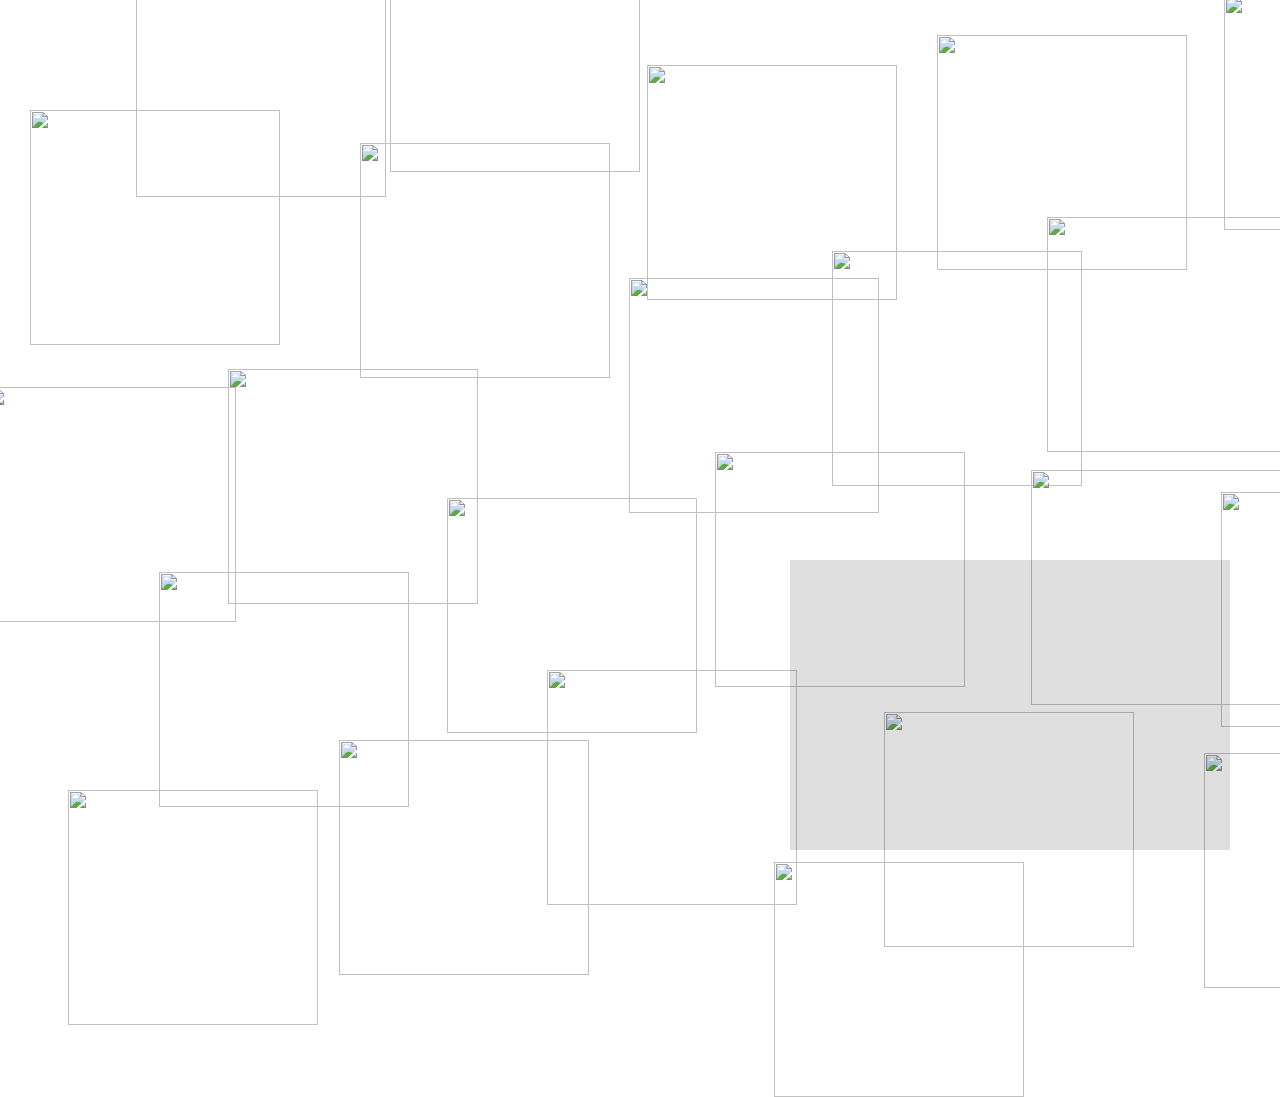
==== commit ed7cd160: "tokens position" ====
--- a/index.html
+++ b/index.html
@@ -19,36 +19,36 @@
 		</video>
 
 		<div class="tokensWrapper">
-			<img src="./assets/images/token_small.png" alt="" class="token ui-draggable ui-draggable-handle" id="1" style="z-index: 59; left: 100px; top: 9px;">
-			<img src="./assets/images/token_small.png" alt="" class="token ui-draggable ui-draggable-handle" id="2" style="z-index: 51; left: 906px; top: 261px;">
-			<img src="./assets/images/token_small.png" alt="" class="token ui-draggable ui-draggable-handle" id="3" style="z-index: 50; left: 688px; top: 223px;">
-			<img src="./assets/images/token_small.png" alt="" class="token ui-draggable ui-draggable-handle" id="4" style="z-index: 57; left: 619px; top: 402px;">
-			<img src="./assets/images/token_small.png" alt="" class="token ui-draggable ui-draggable-handle" id="5" style="z-index: 48; left: 1249px; top: 492px;">
-			<img src="./assets/images/token_small.png" alt="" class="token ui-draggable ui-draggable-handle" id="6" style="z-index: 23; left: 904px; top: 521px;">
-			<img src="./assets/images/token_small.png" alt="" class="token ui-draggable ui-draggable-handle" id="7" style="z-index: 22; left: 918px; top: -11px;">
-			<img src="./assets/images/token_small.png" alt="" class="token ui-draggable ui-draggable-handle" id="8" style="z-index: 21; left: 612px; top: 6px;">
-			<img src="./assets/images/token_small.png" alt="" class="token ui-draggable ui-draggable-handle" id="9" style="z-index: 58; left: 388px; top: 247px;">
-			<img src="./assets/images/token_small.png" alt="" class="token ui-draggable ui-draggable-handle" id="10" style="z-index: 56; left: 1451px; top: 243px;">
-			<img src="./assets/images/token_small.png" alt="" class="token ui-draggable ui-draggable-handle" id="11" style="z-index: 47; left: 1460px; top: 519px;">
-			<img src="./assets/images/token_small.png" alt="" class="token ui-draggable ui-draggable-handle" id="12" style="z-index: 38; left: 1120px; top: 661px;">
-			<img src="./assets/images/token_small.png" alt="" class="token ui-draggable ui-draggable-handle" id="13" style="z-index: 37; left: 449px; top: 561px;">
-			<img src="./assets/images/token_small.png" alt="" class="token ui-draggable ui-draggable-handle" id="14" style="z-index: 44; left: 39px; top: 259px;">
-			<img src="./assets/images/token_small.png" alt="" class="token ui-draggable ui-draggable-handle" id="15" style="z-index: 14; left: 1712px; top: 391px;">
-			<img src="./assets/images/token_small.png" alt="" class="token ui-draggable ui-draggable-handle" id="16" style="z-index: 46; left: 663px; top: 673px;">
-			<img src="./assets/images/token_small.png" alt="" class="token ui-draggable ui-draggable-handle" id="17" style="z-index: 54; left: 1210px; top: -5px;">
-			<img src="./assets/images/token_small.png" alt="" class="token ui-draggable ui-draggable-handle" id="18" style="z-index: 11; left: 1463px; top: -14px;">
-			<img src="./assets/images/token_small.png" alt="" class="token ui-draggable ui-draggable-handle" id="19" style="z-index: 55; left: 1649px; top: 113px;">
-			<img src="./assets/images/token_small.png" alt="" class="token ui-draggable ui-draggable-handle" id="20" style="z-index: 35; left: 218px; top: 419px;">
-			<img src="./assets/images/token_small.png" alt="" class="token ui-draggable ui-draggable-handle" id="21" style="z-index: 34; left: 16px; top: 545px;">
-			<img src="./assets/images/token_small.png" alt="" class="token ui-draggable ui-draggable-handle" id="22" style="z-index: 45; left: 214px; top: 666px;">
-			<img src="./assets/images/token_small.png" alt="" class="token ui-draggable ui-draggable-handle" id="23" style="z-index: 39; left: 1649px; top: 653px;">
-			<img src="./assets/images/token_small.png" alt="" class="token ui-draggable ui-draggable-handle" id="24" style="z-index: 32; left: 322px; top: -17px;">
-			<img src="./assets/images/token_small.png" alt="" class="token ui-draggable ui-draggable-handle" id="25" style="z-index: 53; left: 1139px; top: 189px;">
-			<img src="./assets/images/token_small.png" alt="" class="token" id="26" style="z-index: 38; left: 1154px; top: 364px;">
-			<img src="./assets/images/token_small.png" alt="" class="token" id="27" style="z-index: 32; left: 80px; top: 288px;">
-			<img src="./assets/images/token_small.png" alt="" class="token" id="28" style="z-index: 31; left: 1016px; top: 162px;">
-			<img src="./assets/images/token_small.png" alt="" class="token" id="29" style="z-index: 128; left: 399px; top: 242px;">
-			<img src="./assets/images/token_small.png" alt="" class="token" id="30" style="z-index: 99; left: 1525px; top: 302px;">
+			<img src="./assets/images/token_small.png" id="1" class="token"  id="1" style="z-index: 78; left: 30px; top: 110px;">
+			<img src="./assets/images/token_small.png" id="2" class="token"  id="2" style="z-index: 48; left: 136px; top: -38px;">
+			<img src="./assets/images/token_small.png" id="3" class="token"  id="3" style="z-index: 43; left: 1708px; top: 62px;">
+			<img src="./assets/images/token_small.png" id="4" class="token"  id="4" style="z-index: 51; left: -14px; top: 387px;">
+			<img src="./assets/images/token_small.png" id="5" class="token"  id="5" style="z-index: 37; left: 1680px; top: 697px;">
+			<img src="./assets/images/token_small.png" id="6" class="token"  id="6" style="z-index: 79; left: 390px; top: -63px;">
+			<img src="./assets/images/token_small.png" id="7" class="token"  id="7" style="z-index: 54; left: 1422px; top: 791px;">
+			<img src="./assets/images/token_small.png" id="8" class="token"  id="8" style="z-index: 72; left: 774px; top: 862px;">
+			<img src="./assets/images/token_small.png" id="9" class="token"  id="9" style="z-index: 52; left: 68px; top: 790px;">
+			<img src="./assets/images/token_small.png" id="10" class="token" id="10" style="z-index: 42; left: 1587px; top: 298px;">
+			<img src="./assets/images/token_small.png" id="11" class="token" id="11" style="z-index: 50; left: 159px; top: 572px;">
+			<img src="./assets/images/token_small.png" id="12" class="token" id="12" style="z-index: 77; left: 228px; top: 369px;">
+			<img src="./assets/images/token_small.png" id="13" class="token" id="13" style="z-index: 68; left: 1416px; top: 111px;">
+			<img src="./assets/images/token_small.png" id="14" class="token" id="14" style="z-index: 22; left: 1457px; top: 547px;">
+			<img src="./assets/images/token_small.png" id="15" class="token" id="15" style="z-index: 74; left: 1204px; top: 753px;">
+			<img src="./assets/images/token_small.png" id="16" class="token" id="16" style="z-index: 20; left: 339px; top: 740px;">
+			<img src="./assets/images/token_small.png" id="17" class="token" id="17" style="z-index: 41; left: 1348px; top: 295px;">
+			<img src="./assets/images/token_small.png" id="18" class="token" id="18" style="z-index: 34; left: 360px; top: 143px;">
+			<img src="./assets/images/token_small.png" id="19" class="token" id="19" style="z-index: 75; left: 547px; top: 670px;">
+			<img src="./assets/images/token_small.png" id="20" class="token" id="20" style="z-index: 16; left: 1224px; top: -5px;">
+			<img src="./assets/images/token_small.png" id="21" class="token" id="21" style="z-index: 73; left: 884px; top: 712px;">
+			<img src="./assets/images/token_small.png" id="22" class="token" id="22" style="z-index: 13; left: 1221px; top: 492px;">
+			<img src="./assets/images/token_small.png" id="23" class="token" id="23" style="z-index: 12; left: 447px; top: 498px;">
+			<img src="./assets/images/token_small.png" id="24" class="token" id="24" style="z-index: 60; left: 1047px; top: 217px;">
+			<img src="./assets/images/token_small.png" id="25" class="token" id="25" style="z-index: 65; left: 647px; top: 65px;">
+			<img src="./assets/images/token_small.png" id="26" class="token" id="26" style="z-index: 63; left: 715px; top: 452px;">
+			<img src="./assets/images/token_small.png" id="27" class="token" id="27" style="z-index: 66; left: 937px; top: 35px;">
+			<img src="./assets/images/token_small.png" id="28" class="token" id="28" style="z-index: 64; left: 629px; top: 278px;">
+			<img src="./assets/images/token_small.png" id="29" class="token" id="29" style="z-index: 69; left: 1031px; top: 470px;">
+			<img src="./assets/images/token_small.png" id="30" class="token" id="30" style="z-index: 61; left: 832px; top: 251px;">
 			<!-- <img src="./assets/images/token_small.png" alt="" class="token" id="31" style="z-index: 82; left: 804px; top: 667px;">
 			<img src="./assets/images/token_small.png" alt="" class="token" id="32" style="z-index: 36; left: -131px; top: -133px;">
 			<img src="./assets/images/token_small.png" alt="" class="token" id="33" style="z-index: 25; left: 588px; top: 232px;">
--- a/assets/styles/style.css
+++ b/assets/styles/style.css
@@ -110,10 +110,10 @@
 }
 
 .toWhite{
-	-webkit-transition: 5s ease-in;
-  -moz-transition: 5s ease-in;
-  -ms-transition: 5s ease-in;
-  -o-transition: 5s ease-in;
-  transition: 5s ease-in;
+	-webkit-transition: 3s;
+  -moz-transition: 3s;
+  -ms-transition: 3s;
+  -o-transition: 3s;
+  transition: 3s;
 	background-color: rgba(255,255,255,1) !important;
 }